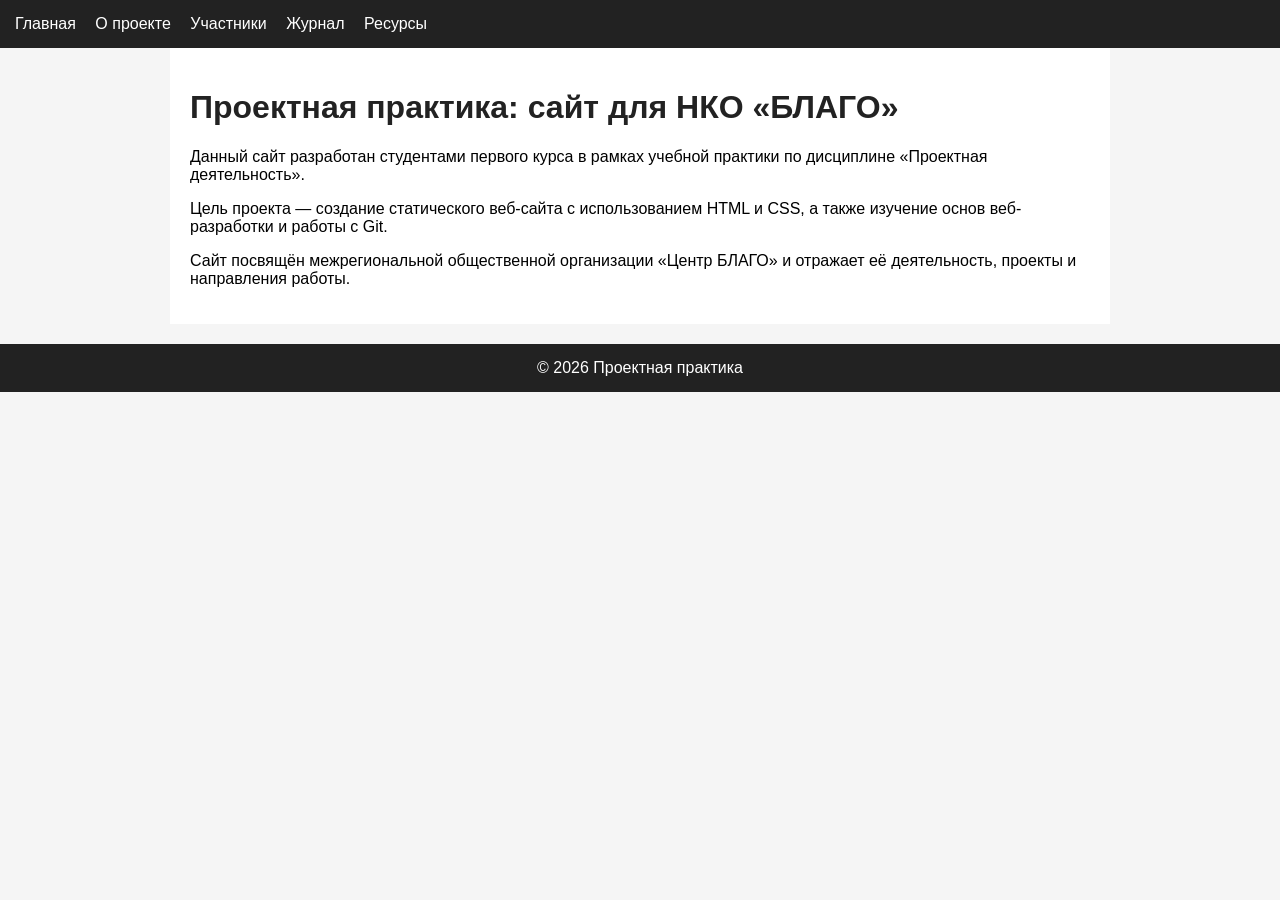
==== site/index.html @ 0af65ee8 "Репозиторий был структурирован: были добавленны недостоющие папки и фалйы" ====
<!DOCTYPE html>
<html lang="ru">
<head>
    <meta charset="UTF-8">
    <title>Главная</title>
    <link rel="stylesheet" href="style.css">
</head>
<body>

<header>
    <nav>
        <a href="index.html">Главная</a>
        <a href="about.html">О проекте</a>
        <a href="team.html">Участники</a>
        <a href="journal.html">Журнал</a>
        <a href="resources.html">Ресурсы</a>
    </nav>
</header>

<div class="container">
    <h1>Проектная практика: сайт для НКО «БЛАГО»</h1>

    <p>
        Данный сайт разработан студентами первого курса в рамках учебной практики по дисциплине 
        «Проектная деятельность».
    </p>

    <p>
        Цель проекта — создание статического веб-сайта с использованием HTML и CSS, а также 
        изучение основ веб-разработки и работы с Git.
    </p>

    <p>
        Сайт посвящён межрегиональной общественной организации «Центр БЛАГО» и отражает её 
        деятельность, проекты и направления работы.
    </p>
</div>

<footer>
    © 2026 Проектная практика
</footer>

</body>
</html>
---- site/style.css ----
body {
    font-family: Arial, sans-serif;
    margin: 0;
    background-color: #f5f5f5;
}

header {
    background-color: #222;
    color: white;
    padding: 15px;
}

nav a {
    color: white;
    margin-right: 15px;
    text-decoration: none;
}

    nav a:hover {
        text-decoration: underline;
    }

.container {
    padding: 20px;
    max-width: 900px;
    margin: auto;
    background: white;
}

h1 {
    color: #222;
}

footer {
    text-align: center;
    padding: 15px;
    background: #222;
    color: white;
    margin-top: 20px;
}
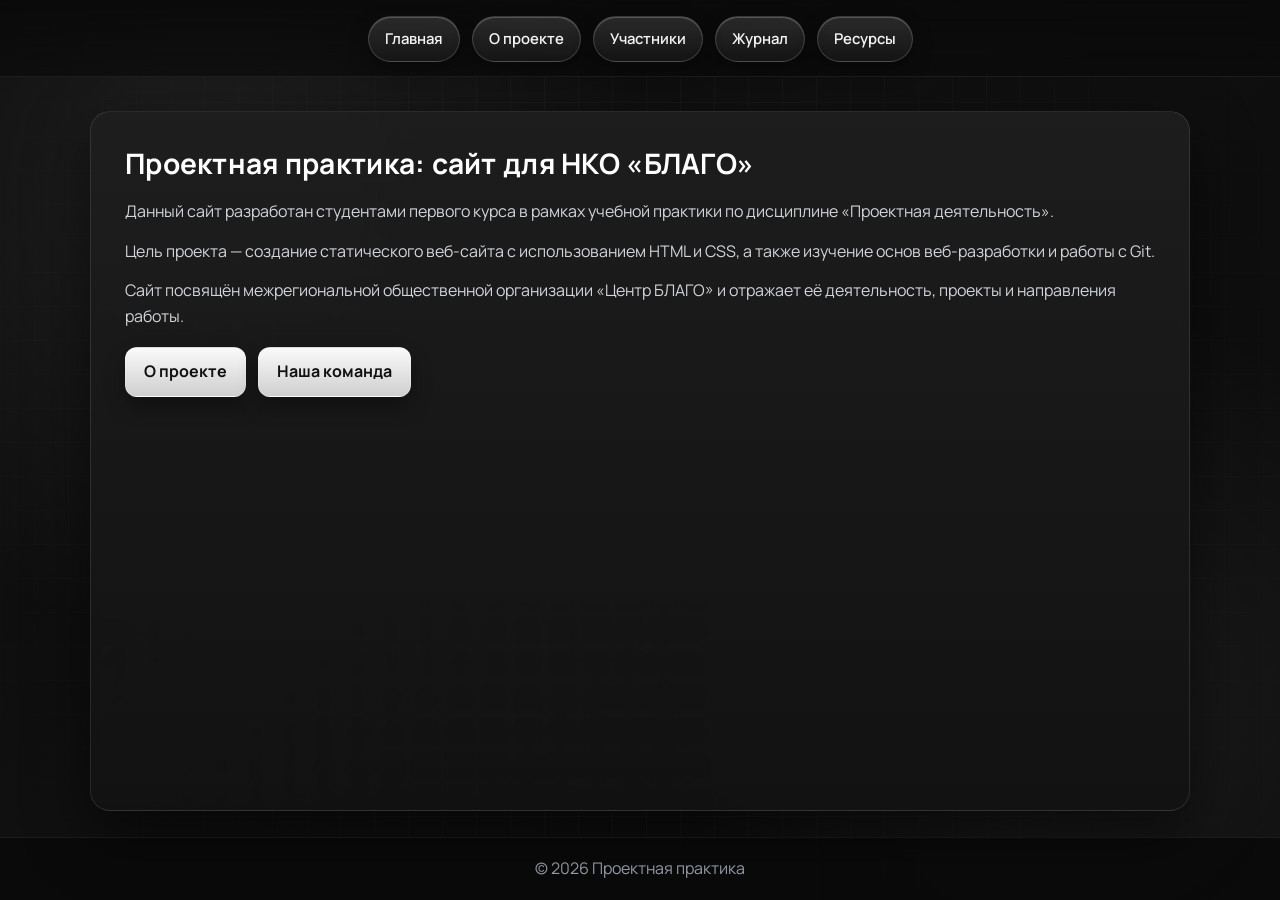
==== commit b33d5fe6: "Изменены html файлы" ====
--- a/site/index.html
+++ b/site/index.html
@@ -34,6 +34,11 @@
         Сайт посвящён межрегиональной общественной организации «Центр БЛАГО» и отражает её 
         деятельность, проекты и направления работы.
     </p>
+
+    <div class="actions">
+        <a class="btn" href="about.html">О проекте</a>
+        <a class="btn" href="team.html">Наша команда</a>
+    </div>
 </div>
 
 <footer>
--- a/site/style.css
+++ b/site/style.css
@@ -1,40 +1,297 @@
+@import url("https://fonts.googleapis.com/css2?family=Manrope:wght@400;500;600;700&display=swap");
+
+* {
+    box-sizing: border-box;
+}
+
 body {
-    font-family: Arial, sans-serif;
     margin: 0;
-    background-color: #f5f5f5;
+    min-height: 100vh;
+    display: flex;
+    flex-direction: column;
+    font-family: "Manrope", "Segoe UI", Arial, sans-serif;
+    color: #e5e7eb;
+    background: #090909;
+    line-height: 1.6;
+    position: relative;
+    overflow-x: hidden;
+}
+
+body::before {
+    content: "";
+    position: fixed;
+    inset: 0;
+    z-index: -2;
+    background:
+        radial-gradient(circle at 15% 20%, rgba(255, 255, 255, 0.08), transparent 35%),
+        radial-gradient(circle at 85% 80%, rgba(255, 255, 255, 0.06), transparent 32%),
+        linear-gradient(135deg, #0a0a0a 0%, #101010 40%, #0c0c0c 100%);
+}
+
+body::after {
+    content: "";
+    position: fixed;
+    inset: 0;
+    z-index: -1;
+    pointer-events: none;
+    background-image: linear-gradient(rgba(255, 255, 255, 0.03) 1px, transparent 1px),
+        linear-gradient(90deg, rgba(255, 255, 255, 0.03) 1px, transparent 1px);
+    background-size: 34px 34px;
+    mask-image: radial-gradient(circle at center, black 40%, transparent 100%);
 }
 
 header {
-    background-color: #222;
-    color: white;
+    position: sticky;
+    top: 0;
+    z-index: 20;
+    padding: 16px 24px 14px;
+    background: linear-gradient(180deg, rgba(10, 10, 10, 0.95), rgba(10, 10, 10, 0.65));
+    backdrop-filter: blur(12px);
+    border-bottom: 1px solid rgba(255, 255, 255, 0.08);
+}
+
+nav {
+    max-width: 1100px;
+    margin: 0 auto;
+    display: flex;
+    align-items: center;
+    justify-content: center;
+    flex-wrap: wrap;
+    gap: 12px;
+}
+
+nav a {
+    color: #f3f4f6;
+    text-decoration: none;
+    font-weight: 600;
+    font-size: 0.93rem;
+    padding: 10px 16px;
+    border-radius: 999px;
+    border: 1px solid rgba(255, 255, 255, 0.16);
+    background: linear-gradient(180deg, rgba(255, 255, 255, 0.13), rgba(255, 255, 255, 0.04));
+    box-shadow: inset 0 1px 0 rgba(255, 255, 255, 0.2), 0 8px 20px rgba(0, 0, 0, 0.35);
+    transition: transform 0.2s ease, box-shadow 0.2s ease, border-color 0.2s ease;
+}
+
+nav a:hover {
+    transform: translateY(-2px);
+    border-color: rgba(255, 255, 255, 0.35);
+    box-shadow: inset 0 1px 0 rgba(255, 255, 255, 0.25), 0 12px 26px rgba(0, 0, 0, 0.45);
+}
+
+.container {
+    flex: 1;
+    width: min(1100px, calc(100% - 32px));
+    margin: 34px auto 26px;
+    padding: 34px;
+    background: linear-gradient(180deg, rgba(30, 30, 30, 0.92), rgba(18, 18, 18, 0.94));
+    border: 1px solid rgba(255, 255, 255, 0.1);
+    border-radius: 20px;
+    box-shadow: 0 25px 60px rgba(0, 0, 0, 0.55);
+    backdrop-filter: blur(4px);
+}
+
+h1 {
+    margin-top: 0;
+    margin-bottom: 18px;
+    color: #ffffff;
+    font-size: clamp(1.65rem, 2.2vw, 2.2rem);
+    line-height: 1.25;
+    letter-spacing: 0.01em;
+}
+
+h3 {
+    margin-bottom: 6px;
+    color: #f3f4f6;
+}
+
+p {
+    margin-top: 0;
+    margin-bottom: 14px;
+    color: #d1d5db;
+}
+
+ul {
+    margin: 0 0 14px;
+    padding-left: 20px;
+}
+
+li {
+    margin-bottom: 6px;
+}
+
+.hero_block {
+    margin-bottom: 22px;
+    padding: 16px 18px;
+    border-radius: 14px;
+    border: 1px solid rgba(255, 255, 255, 0.12);
+    background: linear-gradient(120deg, rgba(255, 255, 255, 0.08), rgba(255, 255, 255, 0.03));
+}
+
+.teams {
+    display: grid;
+    grid-template-columns: repeat(auto-fill, minmax(240px, 1fr));
+    gap: 15px;
+}
+
+.person {
+    border: 1px solid rgba(255, 255, 255, 0.12);
+    border-radius: 14px;
+    background: linear-gradient(180deg, rgba(42, 42, 42, 0.95), rgba(24, 24, 24, 0.95));
     padding: 15px;
-}
-
-nav a {
-    color: white;
-    margin-right: 15px;
+    transition: transform 0.2s ease, box-shadow 0.2s ease, border-color 0.2s ease;
+}
+
+.person:hover {
+    transform: translateY(-2px);
+    border-color: rgba(255, 255, 255, 0.24);
+    box-shadow: 0 12px 26px rgba(0, 0, 0, 0.45);
+}
+
+.person ul {
+    margin: 0;
+    padding: 0;
+    list-style: none;
+}
+
+.ikon {
+    font-size: 1.35rem;
+    margin-bottom: 6px;
+    filter: grayscale(100%);
+}
+
+.fio {
+    font-weight: 700;
+    color: #ffffff;
+    margin-bottom: 4px;
+}
+
+.who {
+    color: #d1d5db;
+    font-weight: 600;
+}
+
+.group {
+    color: #9ca3af;
+    font-size: 0.92rem;
+}
+
+.team-page .hero_block {
+    padding: 20px 22px;
+    border-radius: 16px;
+    background: linear-gradient(135deg, rgba(255, 255, 255, 0.12), rgba(255, 255, 255, 0.04));
+}
+
+.team-page .teams {
+    grid-template-columns: repeat(auto-fill, minmax(260px, 1fr));
+    gap: 16px;
+}
+
+.team-page .person {
+    position: relative;
+    overflow: hidden;
+}
+
+.team-page .person::after {
+    content: "";
+    position: absolute;
+    right: -30px;
+    top: -30px;
+    width: 90px;
+    height: 90px;
+    border-radius: 50%;
+    background: radial-gradient(circle, rgba(255, 255, 255, 0.12), transparent 70%);
+    pointer-events: none;
+}
+
+.team-page .ikon {
+    margin-bottom: 10px;
+    font-size: 0;
+    line-height: 0;
+}
+
+.team-page .ikon::before {
+    content: "👤";
+    display: inline-flex;
+    width: 42px;
+    height: 42px;
+    border-radius: 12px;
+    align-items: center;
+    justify-content: center;
+    font-size: 1.2rem;
+    color: #f3f4f6;
+    border: 1px solid rgba(255, 255, 255, 0.18);
+    background: linear-gradient(180deg, rgba(255, 255, 255, 0.2), rgba(255, 255, 255, 0.06));
+    box-shadow: inset 0 1px 0 rgba(255, 255, 255, 0.2);
+}
+
+.team-page .who {
+    display: inline-flex;
+    margin-top: 2px;
+    margin-bottom: 4px;
+    padding: 4px 10px;
+    border-radius: 999px;
+    border: 1px solid rgba(255, 255, 255, 0.15);
+    background: rgba(255, 255, 255, 0.08);
+    font-size: 0.82rem;
+}
+
+a {
+    color: #f9fafb;
+}
+
+button,
+.btn {
+    display: inline-flex;
+    align-items: center;
+    justify-content: center;
+    gap: 8px;
+    padding: 11px 18px;
+    border-radius: 12px;
+    border: 1px solid rgba(255, 255, 255, 0.2);
+    background: linear-gradient(180deg, #fafafa 0%, #cfcfcf 100%);
+    color: #111111;
+    font-weight: 700;
     text-decoration: none;
-}
-
-    nav a:hover {
-        text-decoration: underline;
-    }
-
-.container {
-    padding: 20px;
-    max-width: 900px;
-    margin: auto;
-    background: white;
-}
-
-h1 {
-    color: #222;
+    cursor: pointer;
+    transition: transform 0.2s ease, box-shadow 0.2s ease;
+    box-shadow: 0 10px 20px rgba(0, 0, 0, 0.35);
+}
+
+button:hover,
+.btn:hover {
+    transform: translateY(-2px);
+    box-shadow: 0 14px 24px rgba(0, 0, 0, 0.45);
+}
+
+.actions {
+    margin-top: 18px;
+    display: flex;
+    flex-wrap: wrap;
+    gap: 12px;
 }
 
 footer {
     text-align: center;
-    padding: 15px;
-    background: #222;
-    color: white;
-    margin-top: 20px;
-}
+    padding: 18px;
+    background: rgba(10, 10, 10, 0.9);
+    color: #9ca3af;
+    margin-top: auto;
+    border-top: 1px solid rgba(255, 255, 255, 0.08);
+}
+
+@media (max-width: 700px) {
+    header {
+        padding: 12px 14px;
+    }
+
+    nav a {
+        font-size: 0.9rem;
+    }
+
+    .container {
+        width: calc(100% - 20px);
+        margin-top: 16px;
+        padding: 20px 16px 22px;
+    }
+}
